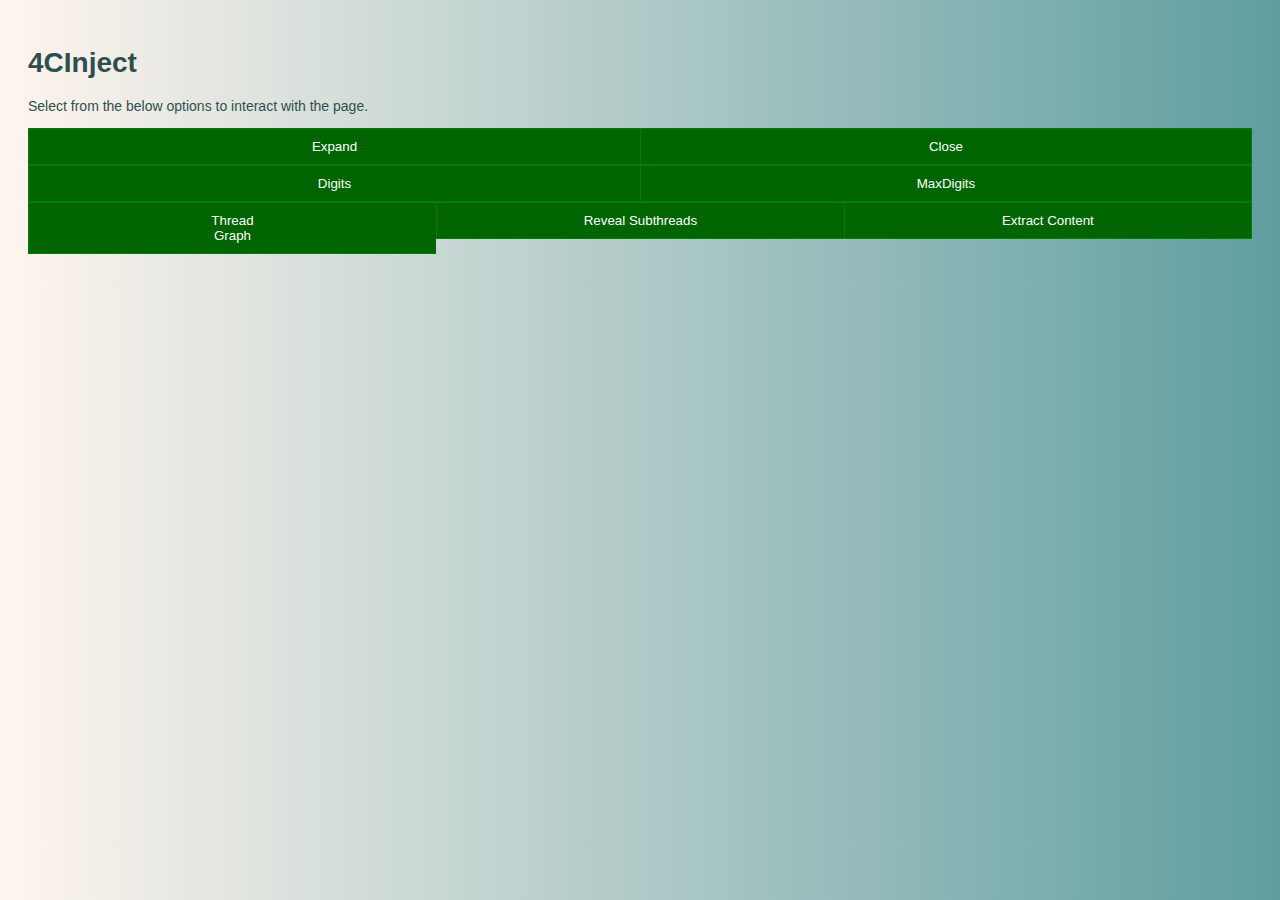
==== popup/index.html @ 66c496e6 "First commit" ====
<!DOCTYPE html>
<html>
	<head>
		<link rel="stylesheet" type="text/css" href="style.css">
	</head>
	<body>

		<h1>4CInject</h1>

		<p>Select from the below options to interact with the page.</p>

		<div class="btn-group" style="width:100%">
			<button type="button" class="expand" style="width:50%">
				Expand
			</button>
			<button type="button" class="close" style="width:50%">
				Close
			</button>
		</div>
		<div class="btn-group" style="width:100%">
			<button type="button" class="digits" style="width:50%">
				Digits
			</button>
			<button type="button" class="maxDigits" style="width:50%">
				MaxDigits
			</button>
		</div>
		<div class="btn-group" style="width:100%">
			<button type="button" class="threadGraph" style="width:33.33%">
				Thread<br>Graph
			</button>
			<button type="button" class="subthreads" style="width:33.33%">
				Reveal Subthreads
			</button>
			<button type="button" class="contentExtract" style="width:33.33%">
				Extract Content
			</button>
		</div>

	</body>
</html>

<script type='text/javascript' src="popup.js"></script>
---- popup/style.css ----
body {
	padding: 20px;
	font: 14px "Lucida Grande", Helvetica, Arial, sans-serif;
	color: darkslategray;
	background-image: linear-gradient(to right, seashell, cadetblue);
	min-width: 400px;
	justify-content: center;
	align-items: center;
	position: relative;
}

img {
	opacity: 0.5;
}

.btn-group button {
  background-color: darkgreen;
  border: 1px solid green;
  color: white;
  padding: 10px 24px;
  cursor: pointer;
  float: left;
}

.btn-group button:not(:last-child) {
  border-right: none; /* Prevent double borders */
}

/* Clear floats (clearfix hack) */
.btn-group:after {
  content: "";
  clear: both;
  display: table;
}

/* Add a background color on hover */
.btn-group button:hover {
  background-color: lightgreen;
}
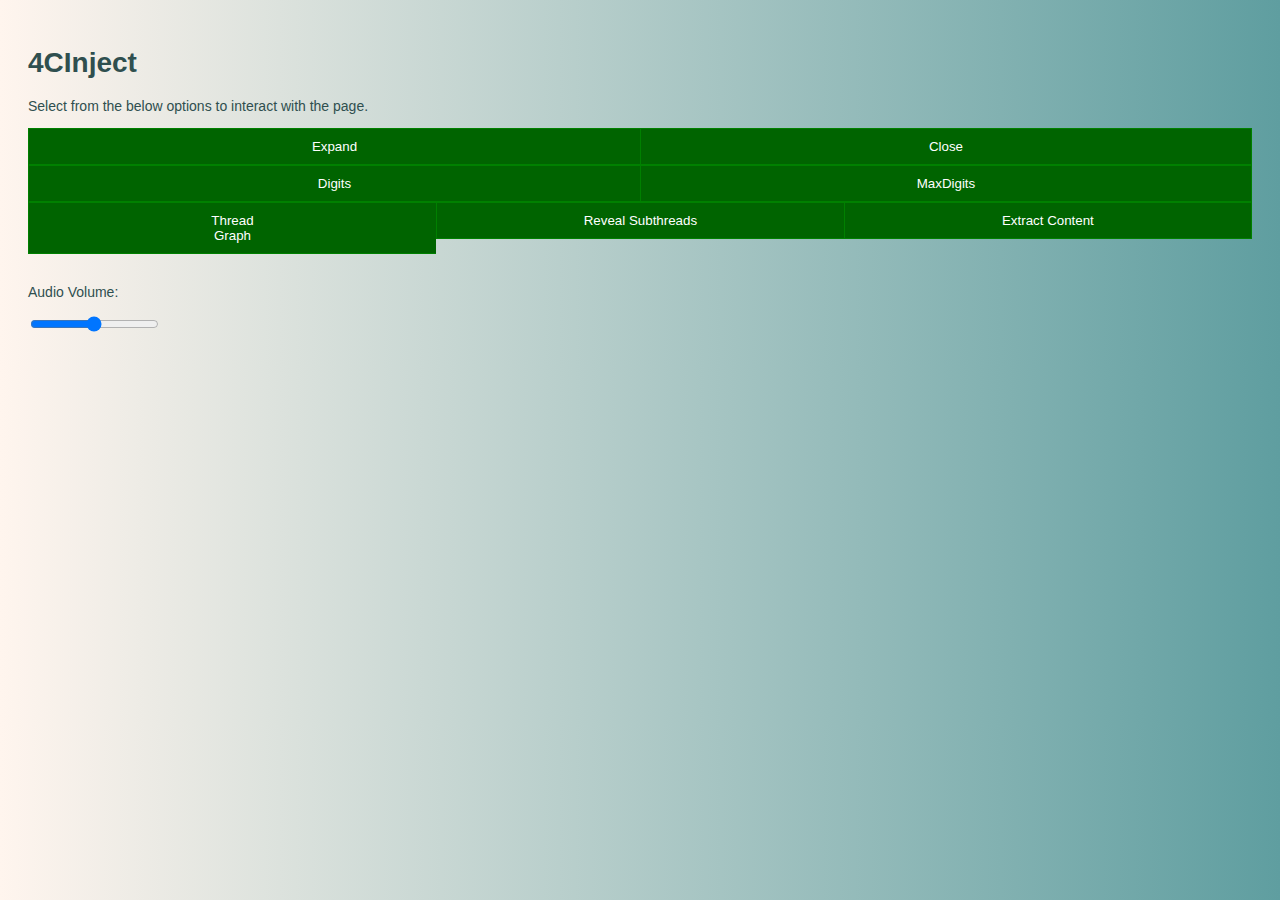
==== commit 3174a861: "Volume slider" ====
--- a/popup/index.html
+++ b/popup/index.html
@@ -1,4 +1,3 @@
-
 <!DOCTYPE html>
 <html>
 	<head>
@@ -38,6 +37,15 @@
 			</button>
 		</div>
 
+		<br>
+
+		<div>
+			<p>Audio Volume:</p>
+			<div class="slidecontainer">
+				<input type="range" min="1" max="100" value="50" class="slider" id="volume">
+			</div>
+		</div>
+
 	</body>
 </html>
 
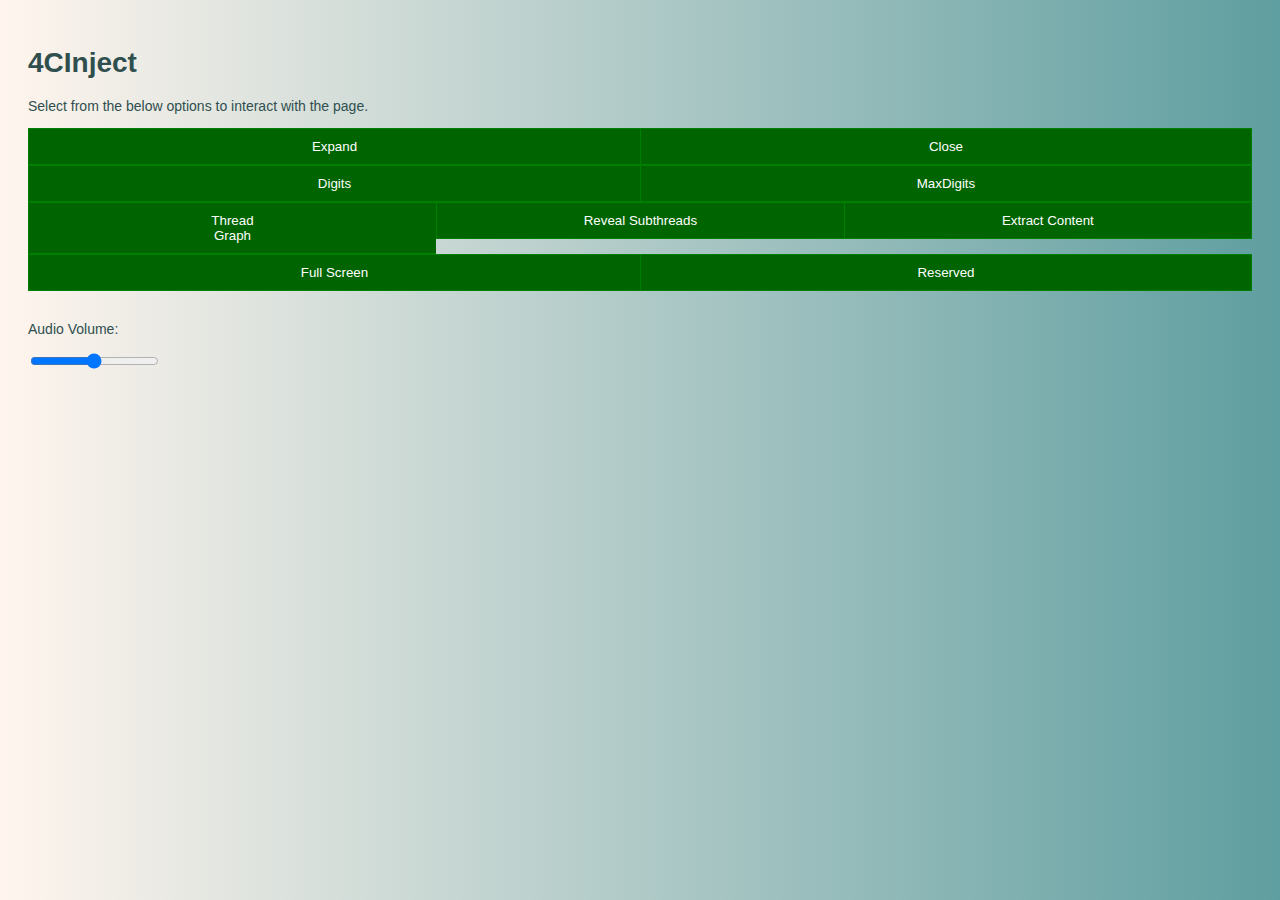
==== commit f10d89f9: "Added full screen button and better discrete content handling functionality" ====
--- a/popup/index.html
+++ b/popup/index.html
@@ -36,6 +36,14 @@
 				Extract Content
 			</button>
 		</div>
+		<div class="btn-group" style="width:100%">
+			<button type="button" class="fullScreen" style="width:50%">
+				Full Screen
+			</button>
+			<button type="button" class="reserved" style="width:50%">
+				Reserved
+			</button>
+		</div>
 
 		<br>
 
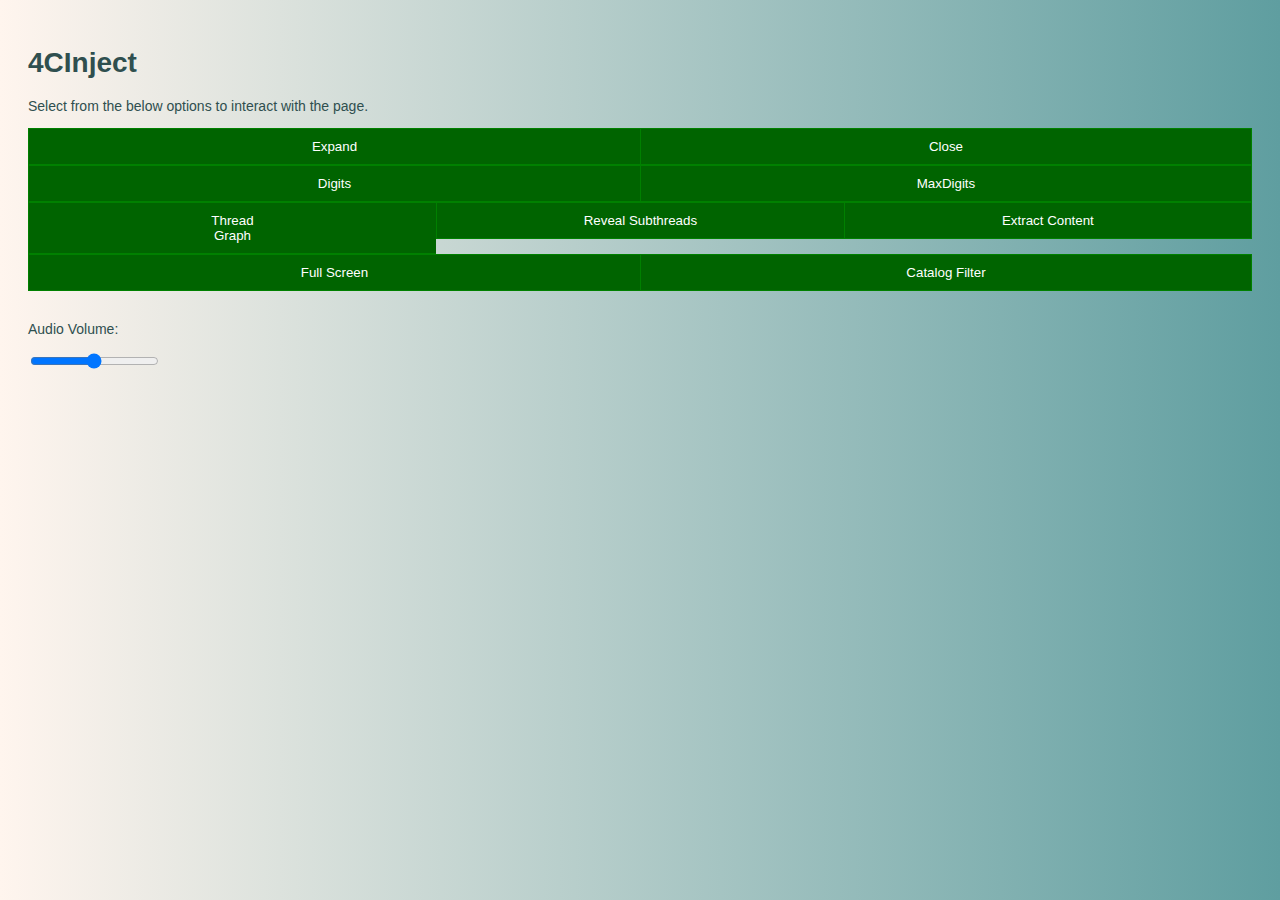
==== commit f2614be6: "Refactoring some filter settings logic, added catalog filter and subthreads" ====
--- a/popup/index.html
+++ b/popup/index.html
@@ -40,8 +40,8 @@
 			<button type="button" class="fullScreen" style="width:50%">
 				Full Screen
 			</button>
-			<button type="button" class="reserved" style="width:50%">
-				Reserved
+			<button type="button" class="catalogFilter" style="width:50%">
+				Catalog Filter
 			</button>
 		</div>
 
